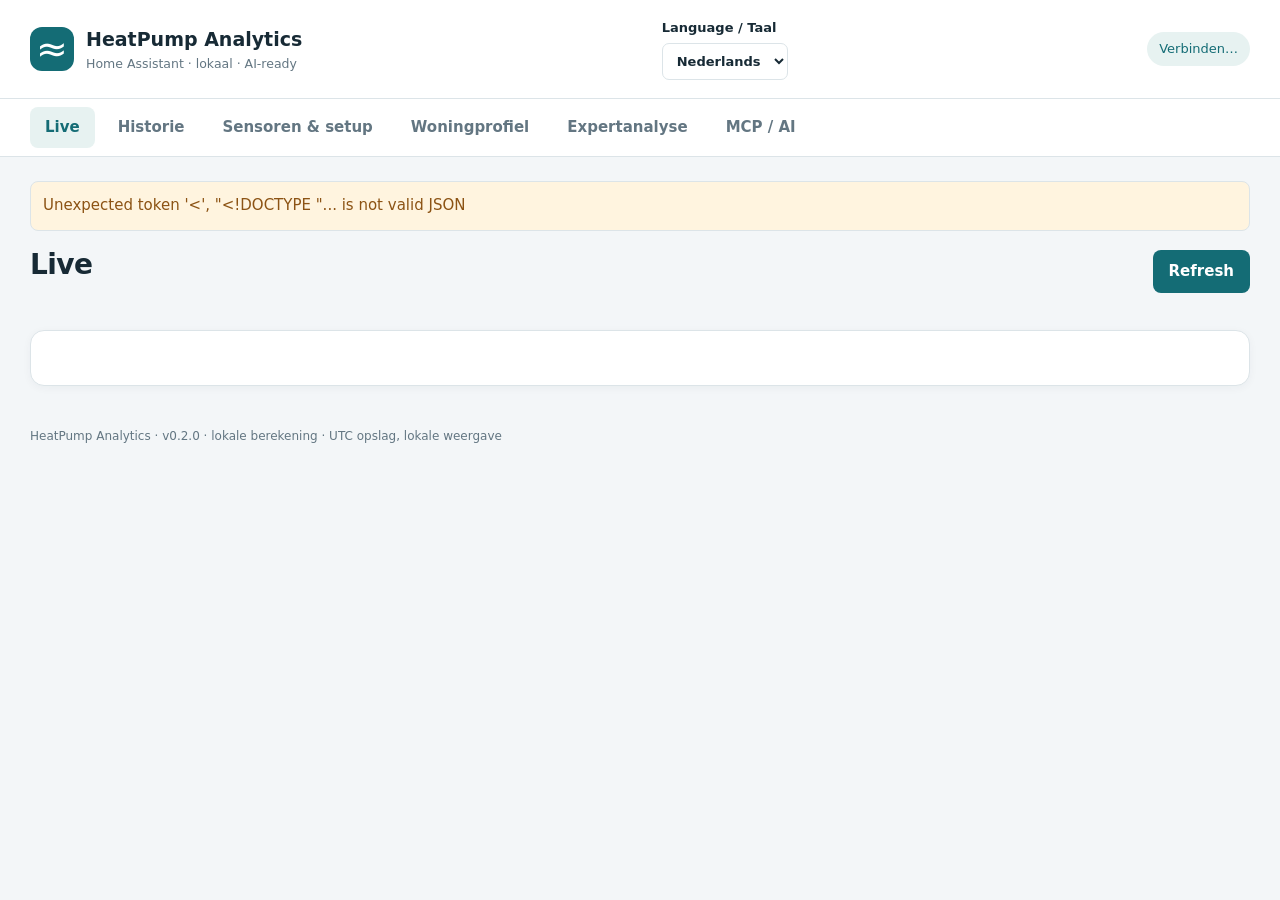
==== static/index.html @ 466297b7 "Add optional bilingual dwelling profile and partial thermal envelope calculator" ====
<!doctype html><html lang="nl"><head><meta charset="utf-8"><meta name="viewport" content="width=device-width,initial-scale=1"><title>HeatPump Analytics</title><link rel="stylesheet" href="/static/style.css"></head><body>
<header><div class="brand"><span class="logo">≈</span><div><strong>HeatPump Analytics</strong><small>Home Assistant · lokaal · AI-ready</small></div></div><label>Language / Taal <select id="language"><option value="nl">Nederlands</option><option value="en">English</option></select></label><span id="health" class="pill">Verbinden…</span></header>
<nav><button data-page="live" class="active">Live</button><button data-page="dashboard">Historie</button><button data-page="setup">Sensoren & setup</button><button data-page="building" id="buildingNav">Woningprofiel</button><button data-page="expert">Expertanalyse</button><button data-page="mcp">MCP / AI</button></nav>
<main><div id="notice" role="status" hidden></div>
<section id="live" class="page"><div class="heading"><div><h1>Live</h1><p id="liveDescription"></p></div><button id="liveRefresh">Refresh</button></div><p id="liveStatus" class="hint"></p><div id="liveKpis" class="cards"></div><div class="panel"><h2 id="liveMeasurementsTitle"></h2><p id="liveHint" class="hint"></p><div class="table-scroll"><table><thead id="liveHead"></thead><tbody id="liveMeasurements"></tbody></table></div></div></section>
<section id="dashboard" class="page" hidden><div class="heading"><div><h1>Warmtepompprestaties</h1><p>Netto warmte, elektriciteit, comfort en ontdooicycli.</p></div><button id="refresh">Vernieuwen</button></div>
<div class="toolbar"><label>Periode <select id="window"><option value="6">6 uur</option><option value="24" selected>24 uur</option><option value="72">3 dagen</option><option value="168">7 dagen</option><option value="custom">Zelf kiezen</option></select></label><label>Van <input type="datetime-local" id="start"></label><label>Tot <input type="datetime-local" id="end"></label><button id="apply">Toepassen</button><button id="csv" class="secondary">Uurdata CSV</button></div>
<p id="historyRange" class="hint"></p><div id="kpis" class="cards"></div><div class="panel"><h2 id="comfortTitle">Thermisch comfort</h2><p id="comfortCoverage" class="hint"></p><div id="comfortValues" class="cards"></div><p id="comfortHint" class="hint"></p></div><div id="warnings" class="warnings"></div><div id="flowCompare" class="panel" hidden><h2>Flowmetervergelijking</h2><p class="hint">Alleen gelijktijdig beschikbare metingen. Referentie − primair; geen automatische kalibratie. Recorderdekking bewijst geen actuele MQTT-meting.</p><div id="flowCompareValues" class="cards"></div><p id="flowDefrost"></p><div class="scroll"><table><thead><tr><th>Primair debiet L/h</th><th>Uren</th><th>Verschil L/h</th><th>Relatief %</th></tr></thead><tbody id="flowBands"></tbody></table></div></div>
<div class="panel"><div class="heading"><h2>Verloop per uur</h2><select id="chartType"><option value="heat">Warmte & stroom (kW)</option><option value="temp">Binnen, buiten, aanvoer en retour (°C)</option><option value="freq">Compressor & defrost</option><option value="weather">Weer: wind, vocht, zon (afzonderlijke schaal)</option><option value="cop">COP</option><option value="flow">Flowmetervergelijking (L/h)</option></select></div><div id="chart" class="chart"></div><div id="legend" class="legend"></div><p class="hint">Uurgemiddelden en energie over gemeten intervallen; lege meetvakken blijven leeg. Lokale tijd met UTC-offset in export.</p></div>
<div class="split"><div class="panel"><h2>Defrostcycli</h2><p class="hint">Een start telt alleen bij een waargenomen overgang van uit naar aan. Grensgevallen worden als onvolledig gemarkeerd.</p><div class="scroll"><table><thead><tr><th>Start</th><th>Duur</th><th>Negatieve warmte</th><th>Volledig</th></tr></thead><tbody id="cycles"></tbody></table></div></div><div class="panel"><h2>Datadekking</h2><p class="hint">Tijd met geldige metingen binnen de gekozen periode.</p><div id="coverage"></div></div></div>
</section>
<section id="setup" class="page" hidden><div class="heading"><div><h1>Configuratiewizard</h1><p>Kies bestaande HA-entiteiten. Geen aanpassingen aan je warmtepomp.</p></div><button id="loadEntities">Entiteiten ophalen</button></div><div class="panel"><h2>1. Basisinstellingen</h2><p id="entityStatus" class="hint">Entiteiten worden rechtstreeks via de Home Assistant API opgehaald.</p><div class="formgrid"><label>Warmtepompmodel<select id="modelProfile"><option value="generic">Generiek</option><option value="amber65">Amber 65</option><option value="amber95">Amber 95</option><option value="amber120">Amber 120</option><option value="quatt_single">Quatt Single</option><option value="quatt_duo">Quatt Duo (manual)</option></select></label><label>Integratie<select id="integrationProfile"><option value="manual">Handmatig</option><option value="openamber">OpenAmber</option><option value="remmob">remmob / itho_amber</option><option value="electropaultje">Electropaultje</option><option value="openquatt">OpenQuatt Single</option></select></label><label>HA-entiteitprefix<input id="entityPrefix" placeholder="openamber"></label></div><div class="toolbar"><button id="preset" class="secondary">Sensorvoorstellen bekijken</button><button id="applyProfile" class="secondary" disabled>Geselecteerde voorstellen toepassen</button></div><p class="hint">Controleer alle voorgestelde entiteiten en eenheden voordat je opslaat.</p><div id="profilePreview"></div><p id="boundaryHint" class="hint"></p><button id="applyBoundary" class="secondary" hidden>BUH binnen thermische meetgrens voorstellen</button><div class="formgrid"><label>Primaire flowmeter<select id="flowProfile"><option value="manual">Handmatig</option><option value="aquaro">Aquaro / HA MQTT</option><option value="esphome">ESPHome / YF-B10</option><option value="electropaultje">Electropaultje</option><option value="openquatt">OpenQuatt</option><option value="generic_mqtt">Generieke MQTT-flowmeter</option><option value="modbus_mbus">Modbus / M-Bus</option></select></label><label>Referentieflowmeter (optioneel)<select id="referenceFlowProfile"><option value="manual">Handmatig</option><option value="aquaro">Aquaro / HA MQTT</option><option value="esphome">ESPHome / YF-B10</option><option value="electropaultje">Electropaultje</option><option value="openquatt">OpenQuatt</option><option value="generic_mqtt">Generieke MQTT-flowmeter</option><option value="modbus_mbus">Modbus / M-Bus</option></select></label></div><div class="toolbar"><button id="flowSuggest" class="secondary">Filter primaire flow</button><button id="referenceFlowSuggest" class="secondary">Filter referentieflow</button></div><p class="hint">Kies onafhankelijke meters op hetzelfde hydraulische circuit. Primaire flow bepaalt warmte en COP; referentie is alleen vergelijking. Gebruik directe flow óf cumulatief volume per meter.</p><div class="table-scroll"><table class="mapping"><thead><tr><th>Meetgrootheid</th><th>Zoek & selecteer entiteit</th><th>Attribuut / actieve status</th><th>Eenheid bron</th></tr></thead><tbody id="basicMapping"></tbody></table></div><p class="hint">* Nodig voor de volledige thermische basisanalyse. Flow óf cumulatieve volumemeter volstaat. Kies bij een klimaatentiteit het attribuut current_temperature of temperature. Een sensor voor COP is niet verplicht.</p></div>
<div class="panel"><h2>2. Meetgrenzen en dataverzameling</h2><div class="formgrid"><label>Ruimteverwarming uitsluitend?<select id="heatOnly"><option value="false">Nee / onbekend — verwarmingsstatus vereist</option><option value="true">Ja, geen tapwater of actieve koeling in deze periode</option></select></label><label>Elektrisch vermogen BUH<select id="buhMode"><option value="unknown">Onbekend (systeem-COP niet berekend)</option><option value="separate">Afzonderlijk gemeten (map BUH)</option><option value="included">Al inbegrepen in WP-vermogensmeter</option><option value="none">Geen BUH-verbruik in deze periode</option></select></label><label>Warmtemeting t.o.v. BUH<select id="buhThermal"><option value="unknown">Onbekend</option><option value="inside">Warmte BUH zit in flow × ΔT</option><option value="outside">Warmte BUH buiten flow × ΔT (apart gemeten elektrisch)</option><option value="none">Geen BUH-warmte in periode</option></select></label><label>Max. compressorfrequentie (Hz)<input id="maxHz" type="number" min="1" max="300"></label><label>Drempel hoge belasting (Hz)<input id="hzThreshold" type="number" min="1" max="300" step="0.1"></label><label>Warmtefactor water (Wh/L·K)<input id="waterFactor" type="number" min="0.5" max="1.5" step="0.001"></label><label>Recorder terughalen (1–9 dagen)<input id="backfill" type="number" min="1" max="9"></label><label>Ophaalinterval (sec)<input id="poll" type="number" min="30" max="3600"></label><label>Max. interval volumeteller (sec)<input id="counterGap" type="number" min="30" max="1800"></label></div><p class="hint">Stel de meetgrens correct in. De berekening gebruikt gesynchroniseerde netto warmte en elektriciteit. Een verkeerde BUH-grens veroorzaakt dubbeltelling. Voor water is 1,163 Wh/(L·K) gebruikelijk; pas dit alleen aan bij een ander medium.</p></div>
<div class="panel"><div class="heading"><h2>3. Expertmetingen (optioneel)</h2><label class="toggle"><input id="expertToggle" type="checkbox"> Toon expertvelden</label></div><div id="expertFields" hidden><p class="hint">Gebruik bij voorkeur je eigen weerstation. Ook KNMI-, weer- of andere regionale sensoren die HA aanbiedt kun je gewoon kiezen. PV-productie is géén directe zoninstraling.</p><div class="table-scroll"><table class="mapping"><thead><tr><th>Meetgrootheid</th><th>Zoek & selecteer entiteit</th><th>Attribuut / actieve status</th><th>Eenheid bron</th></tr></thead><tbody id="expertMapping"></tbody></table></div></div></div>
<div class="panel"><h2>4. Regionale weerdata (optioneel)</h2><label class="toggle"><input id="regional" type="checkbox"> Gebruik Open-Meteo als aanvulling op ontbrekende HA-weersensoren</label><div class="formgrid"><label>Breedtegraad<input id="lat" type="number" step="any" placeholder="51.95"></label><label>Lengtegraad<input id="lon" type="number" step="any" placeholder="4.48"></label></div><p class="hint">Uurlijkse modeldata voor temperatuur, relatieve vochtigheid, dauwpunt, windsnelheid en zoninstraling. Geen lokaal station of officiële KNMI-metingen. Lokale HA-metingen hebben voorrang per meetgrootheid. Alleen bij inschakeling worden deze coördinaten naar Open-Meteo gestuurd. Gebruik desgewenst afgeronde coördinaten.</p></div>
<div class="panel"><h2>5. Notities & opslaan</h2><label>Installatienotities<textarea id="notes" rows="3" placeholder="Afgiftesysteem, BUH-meetgrens, pompconfiguratie, warmtebronnen…"></textarea></label><div id="mappingWarnings" class="warnings"></div><button id="save">Configuratie opslaan & historie ophalen</button><button id="collect" class="secondary">Opnieuw ophalen</button><div id="collection" class="hint"></div></div></section>
<section id="expert" class="page" hidden><div class="heading"><div><h1>Expertanalyse</h1><p>Onderzoek, vergelijk en documenteer instellingen.</p></div></div><div class="panel"><h2>Weer en koudemiddelcircuit</h2><p class="hint">Tijdgewogen gemiddelden over de dashboardperiode. Bron wordt afzonderlijk vermeld voor weergegevens.</p><div id="expertValues" class="cards compact"></div></div><div class="panel"><h2>Defrost & weersomstandigheden</h2><p>Vergelijk de gemeten defrostbelasting per buitentemperatuurklasse, met optioneel luchtvochtigheid, dauwpunt, wind en instraling.</p><button id="weatherBtn">Bereken voor geselecteerde periode</button><div id="weatherOutput" class="scroll"></div></div><div class="panel"><h2>Warmteverliesmodel</h2><p>Verkennende regressie op bijna stationaire uren, met temperatuurverschil en eventueel wind en instraling. Vereist ten minste 24 bruikbare uren en 4 °C spreiding in temperatuurverschil. Geen gecertificeerde warmteverliesberekening.</p><div class="toolbar"><label id="modelPeriodLabel">Analyseperiode <select id="modelPeriod"><option value="168">7 dagen</option><option value="72">3 dagen</option><option value="24">24 uur</option><option value="216">9 dagen</option><option value="336">14 dagen</option><option value="720">30 dagen</option><option value="1440">60 dagen</option><option value="2160">90 dagen</option><option value="dashboard">Dashboardperiode</option></select></label><button id="modelBtn">Bereken model</button></div><div id="modelOutput"></div><div id="sizingPanel" hidden><h3 id="sizingTitle"></h3><div class="formgrid"><label id="designIndoorLabel">Binnen °C<input id="designIndoor" type="number" value="21.5" step="0.5"></label><label id="capacityLabel">Vermogenscurve (°C, kW)<textarea id="capacityCurve" rows="5" placeholder="-10, 7.5&#10;0, 9&#10;10, 10"></textarea></label></div><p id="sizingHint" class="hint"></p><button id="sizingBtn">Bereken</button><div id="sizingOutput"></div></div></div><div class="panel"><h2>Voor / na vergelijken</h2><div class="formgrid"><label>Voor — start<input type="datetime-local" id="beforeStart"></label><label>Voor — einde<input type="datetime-local" id="beforeEnd"></label><label>Na — start<input type="datetime-local" id="afterStart"></label><label>Na — einde<input type="datetime-local" id="afterEnd"></label></div><button id="compare">Vergelijk periodes</button><p class="hint">Ongecorrigeerd. Verschillende weersomstandigheden en warmteopslag kunnen de uitkomst vertekenen.</p><div class="scroll" id="comparison"></div></div><div class="panel"><h2>Interventielogboek</h2><div class="toolbar"><input id="changeTime" type="datetime-local"><input id="changeNote" placeholder="Bijv. stooklijn +2 °C" maxlength="1000"><button id="logChange">Toevoegen</button></div><div id="changes"></div></div></section>
<section id="building" class="page" hidden><div id="buildingRoot"></div></section><section id="mcp" class="page" hidden><h1>MCP / AI</h1><div class="panel"><h2>Veilige uitlezing</h2><p>Deze server heeft uitsluitend analytische MCP-tools. Hij kan via deze tools geen Home Assistant-instellingen wijzigen. Gebruik een unieke MCP_SECRET in .env, een apart HTTPS-subdomein of exact pad, en passende proxy-authenticatie. Publiceer nooit de dashboard- of configuratieroutes.</p><pre class="result">https://jouw-mcp-domein/mcp/JOUW_MCP_SECRET/</pre><p class="hint">Zet de hostname in MCP_ALLOWED_HOSTS. De URL bevat een credential; deel deze niet. Basic-auth voor de lokale UI staat los van MCP. OAuth is niet ingebouwd in deze eerste versie.</p><table><thead><tr><th>Tool</th><th>Gebruik</th></tr></thead><tbody><tr><td>get_performance</td><td>Netto warmte, COP, comfort en dekking</td></tr><tr><td>get_hourly_performance</td><td>Uur-KPI’s tot 7 dagen</td></tr><tr><td>get_defrost_analysis</td><td>Ontdooiingen, tijden en negatieve warmte</td></tr><tr><td>compare_periods</td><td>Voor/na (ongecorrigeerd)</td></tr><tr><td>get_heat_loss_model</td><td>Verkennend warmteverlies</td></tr><tr><td>get_weather_defrost_analysis</td><td>Defrostbelasting per temperatuurklasse</td></tr><tr><td>get_comfort_analysis</td><td>Thermal comfort / Thermisch comfort</td></tr><tr><td>get_flow_comparison</td><td>Gesynchroniseerde flowmetervergelijking</td></tr><tr><td>get_latest_measurements</td><td>Laatste lokaal verzamelde waarden</td></tr><tr><td>get_building_profile</td><td>Optional dwelling profile / Woningprofiel</td></tr><tr><td>get_measurement_setup</td><td>Mapping, meetgrens, gezondheid en logboek</td></tr></tbody></table><h3>Voorbeeldvraag</h3><p>Analyseer mijn warmtepomp over de laatste 48 uur. Controleer de dekking, rapporteer netto COP en defrostverlies, en beoordeel de vermogensreserve zonder ontbrekende meetgegevens te verzinnen.</p></div></section>
<footer>HeatPump Analytics · v0.2.0 · lokale berekening · UTC opslag, lokale weergave</footer></main><script src="/static/i18n.js"></script><script src="/static/building.js"></script><script src="/static/app.js"></script></body></html>
---- static/style.css ----
:root{color-scheme:light dark;--bg:#f3f6f8;--panel:#fff;--text:#172a35;--muted:#637682;--line:#dce4e8;--accent:#146c75;--accent2:#c97028;--soft:#e7f2f1;--warn:#fff4df;--warntext:#8c5314;--shadow:0 2px 8px #152f3c0b}*{box-sizing:border-box}body{margin:0;background:var(--bg);color:var(--text);font:15px/1.55 system-ui,-apple-system,BlinkMacSystemFont,'Segoe UI',sans-serif}header{display:flex;justify-content:space-between;align-items:center;padding:18px 30px;background:var(--panel);border-bottom:1px solid var(--line)}.brand{display:flex;align-items:center;gap:12px}.brand strong{font-size:19px}.brand small{display:block;color:var(--muted)}.logo{background:var(--accent);color:white;border-radius:12px;font-size:38px;width:44px;height:44px;display:grid;place-items:center;line-height:1}.pill{border-radius:999px;background:var(--soft);padding:7px 12px;color:var(--accent);font-size:13px}.pill.error{background:var(--warn);color:var(--warntext)}nav{display:flex;gap:8px;padding:8px 30px;background:var(--panel);border-bottom:1px solid var(--line);overflow:auto}nav button{background:transparent;color:var(--muted);border:0;white-space:nowrap}nav button.active{background:var(--soft);color:var(--accent)}main{max-width:1320px;margin:0 auto;padding:24px 30px}h1{font-size:28px;letter-spacing:-.6px;margin:0}h2{font-size:19px;margin:0 0 12px}h3{font-size:16px}p{margin:6px 0 14px;color:var(--muted)}.heading{display:flex;justify-content:space-between;align-items:center;gap:12px;margin-bottom:12px;flex-wrap:wrap}.toolbar{display:flex;align-items:end;gap:10px;flex-wrap:wrap;margin:15px 0}.panel{background:var(--panel);border:1px solid var(--line);border-radius:14px;padding:20px;margin:16px 0;box-shadow:var(--shadow)}.cards{display:grid;grid-template-columns:repeat(4,minmax(0,1fr));gap:12px;margin:12px 0}.metric{background:var(--panel);border:1px solid var(--line);border-radius:12px;padding:15px;min-width:0;box-shadow:var(--shadow)}.metric .label{font-size:13px;color:var(--muted)}.metric .value{font-size:26px;font-weight:650;letter-spacing:-.6px;white-space:nowrap}.metric .sub{color:var(--muted);font-size:12px}.compact .metric .value{font-size:19px}.split{display:grid;grid-template-columns:1.2fr 1fr;gap:16px}.split .panel{min-width:0}.formgrid{display:grid;grid-template-columns:repeat(3,minmax(0,1fr));gap:14px;margin:12px 0}.hint{font-size:13px;color:var(--muted)}label{display:flex;flex-direction:column;gap:5px;font-size:13px;font-weight:550}input,select,textarea{font:inherit;padding:9px 10px;border:1px solid var(--line);border-radius:7px;background:var(--panel);color:var(--text);max-width:100%;min-width:0}textarea{width:100%;resize:vertical}button{font:inherit;font-weight:600;padding:9px 15px;background:var(--accent);color:white;border:1px solid transparent;border-radius:8px;cursor:pointer}button.secondary{background:var(--panel);color:var(--accent);border-color:var(--line)}button:hover{filter:brightness(.95)}button:disabled{opacity:.55;cursor:wait}.toggle{display:flex;flex-direction:row;align-items:center;gap:8px}.toggle input{width:18px;height:18px}.mapping{width:100%;table-layout:fixed}.mapping th:first-child{width:25%}.mapping th:nth-child(2){width:40%}.mapping th:nth-child(3){width:22%}.mapping th:nth-child(4){width:13%}.mapping select,.mapping input{width:100%;display:block;margin:3px 0}.mapping input.search{font-size:12px;padding:5px 8px}.mapping .live{font-size:12px;color:var(--muted);overflow-wrap:anywhere}.mapping .label{font-weight:600}.table-scroll,.scroll{overflow:auto}.table-scroll table{min-width:720px}table{border-collapse:collapse;width:100%;font-size:13px}th,td{padding:9px 8px;border-bottom:1px solid var(--line);text-align:left;vertical-align:top}th{color:var(--muted);font-weight:600}td:nth-child(n+2){font-variant-numeric:tabular-nums}.warnings{color:var(--warntext);font-size:13px}.warnings:not(:empty){background:var(--warn);padding:12px 14px;border-radius:8px;margin:10px 0}.warnings div+div{margin-top:4px}.barrow{display:grid;grid-template-columns:140px 1fr 50px;gap:8px;align-items:center;font-size:12px;margin:7px 0}.bar{background:var(--line);border-radius:8px;height:9px;overflow:hidden}.bar>span{display:block;background:var(--accent);height:100%}.chart{min-height:250px;overflow:auto}.chart svg{width:100%;height:auto;min-width:480px;display:block}.legend{display:flex;flex-wrap:wrap;gap:12px;font-size:12px;color:var(--muted)}.legend i{display:inline-block;width:10px;height:10px;border-radius:2px;margin-right:4px}.result{background:var(--bg);padding:14px;border-radius:8px;white-space:pre-wrap;overflow-wrap:anywhere;font-size:13px}.result:empty{display:none}#notice{position:sticky;top:0;z-index:5;background:var(--soft);border:1px solid var(--line);border-radius:8px;padding:12px;margin-bottom:12px}#notice.error{background:var(--warn);color:var(--warntext)}footer{font-size:12px;color:var(--muted);padding:25px 0} [hidden]{display:none!important}@media(prefers-color-scheme:dark){:root{--bg:#101b22;--panel:#17262e;--text:#e4edf0;--muted:#9ab0ba;--line:#34464f;--accent:#287c80;--soft:#1d3539;--warn:#382b1b;--warntext:#f2c17f;--shadow:none}.pill{color:#9bd4d3}nav button.active{color:#9bd4d3}}@media(max-width:900px){.cards{grid-template-columns:repeat(2,1fr)}.split{grid-template-columns:1fr}.formgrid{grid-template-columns:repeat(2,1fr)}}@media(max-width:560px){main{padding:16px}header,nav{padding-left:16px;padding-right:16px}.formgrid{grid-template-columns:1fr}.metric .value{font-size:22px}.panel{padding:15px}.brand strong{font-size:16px}}

.metric .period { margin-top:.65rem; padding-top:.5rem; border-top:1px solid currentColor; font-size:.72rem; line-height:1.45; overflow-wrap:anywhere; opacity:.85; }
.metric .period strong { font-size:.8rem; }
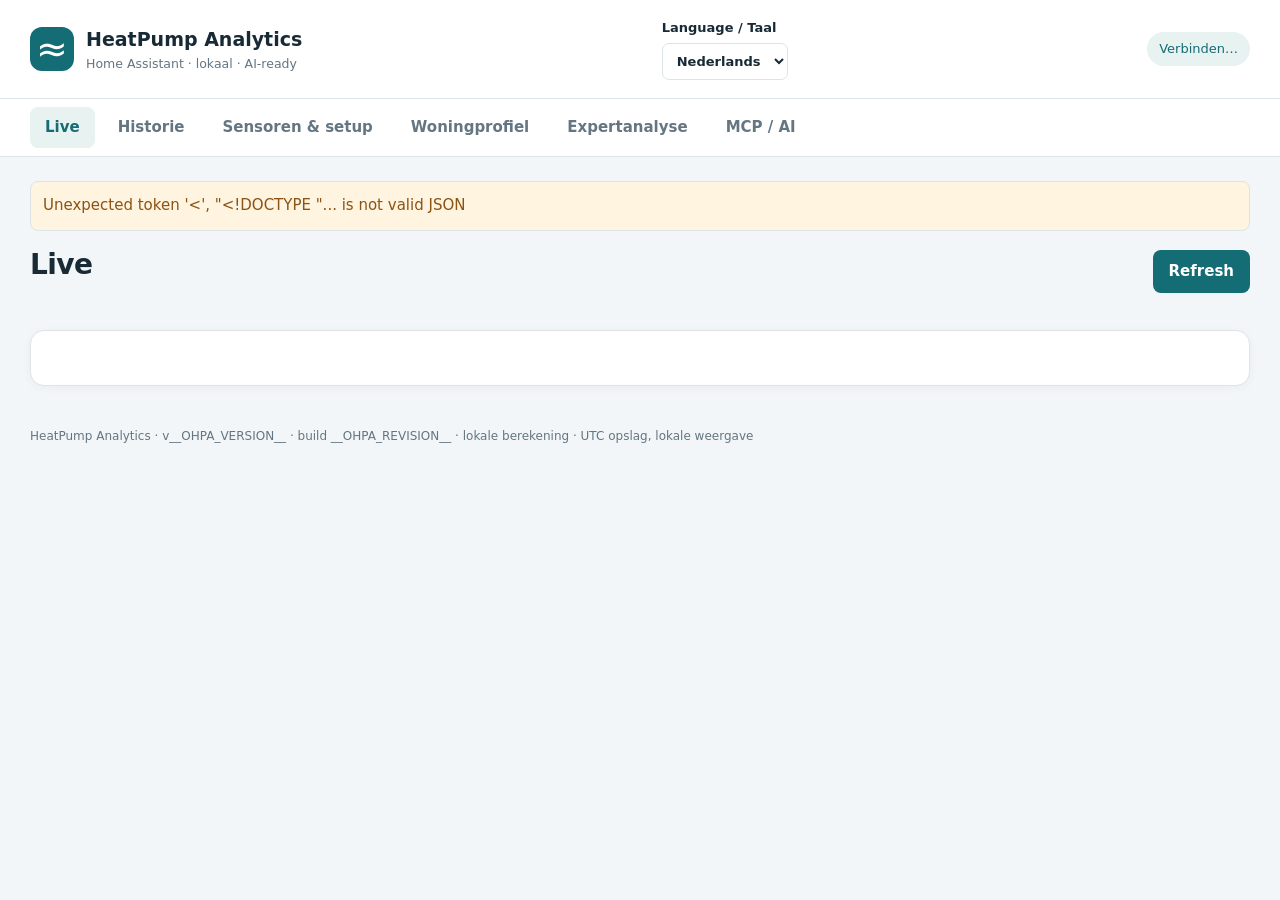
==== commit b81f2d3d: "Release v0.3.0 and embed exact build revision in footer and health endpoint" ====
--- a/static/index.html
+++ b/static/index.html
@@ -16,4 +16,4 @@
 <div class="panel"><h2>5. Notities & opslaan</h2><label>Installatienotities<textarea id="notes" rows="3" placeholder="Afgiftesysteem, BUH-meetgrens, pompconfiguratie, warmtebronnen…"></textarea></label><div id="mappingWarnings" class="warnings"></div><button id="save">Configuratie opslaan & historie ophalen</button><button id="collect" class="secondary">Opnieuw ophalen</button><div id="collection" class="hint"></div></div></section>
 <section id="expert" class="page" hidden><div class="heading"><div><h1>Expertanalyse</h1><p>Onderzoek, vergelijk en documenteer instellingen.</p></div></div><div class="panel"><h2>Weer en koudemiddelcircuit</h2><p class="hint">Tijdgewogen gemiddelden over de dashboardperiode. Bron wordt afzonderlijk vermeld voor weergegevens.</p><div id="expertValues" class="cards compact"></div></div><div class="panel"><h2>Defrost & weersomstandigheden</h2><p>Vergelijk de gemeten defrostbelasting per buitentemperatuurklasse, met optioneel luchtvochtigheid, dauwpunt, wind en instraling.</p><button id="weatherBtn">Bereken voor geselecteerde periode</button><div id="weatherOutput" class="scroll"></div></div><div class="panel"><h2>Warmteverliesmodel</h2><p>Verkennende regressie op bijna stationaire uren, met temperatuurverschil en eventueel wind en instraling. Vereist ten minste 24 bruikbare uren en 4 °C spreiding in temperatuurverschil. Geen gecertificeerde warmteverliesberekening.</p><div class="toolbar"><label id="modelPeriodLabel">Analyseperiode <select id="modelPeriod"><option value="168">7 dagen</option><option value="72">3 dagen</option><option value="24">24 uur</option><option value="216">9 dagen</option><option value="336">14 dagen</option><option value="720">30 dagen</option><option value="1440">60 dagen</option><option value="2160">90 dagen</option><option value="dashboard">Dashboardperiode</option></select></label><button id="modelBtn">Bereken model</button></div><div id="modelOutput"></div><div id="sizingPanel" hidden><h3 id="sizingTitle"></h3><div class="formgrid"><label id="designIndoorLabel">Binnen °C<input id="designIndoor" type="number" value="21.5" step="0.5"></label><label id="capacityLabel">Vermogenscurve (°C, kW)<textarea id="capacityCurve" rows="5" placeholder="-10, 7.5&#10;0, 9&#10;10, 10"></textarea></label></div><p id="sizingHint" class="hint"></p><button id="sizingBtn">Bereken</button><div id="sizingOutput"></div></div></div><div class="panel"><h2>Voor / na vergelijken</h2><div class="formgrid"><label>Voor — start<input type="datetime-local" id="beforeStart"></label><label>Voor — einde<input type="datetime-local" id="beforeEnd"></label><label>Na — start<input type="datetime-local" id="afterStart"></label><label>Na — einde<input type="datetime-local" id="afterEnd"></label></div><button id="compare">Vergelijk periodes</button><p class="hint">Ongecorrigeerd. Verschillende weersomstandigheden en warmteopslag kunnen de uitkomst vertekenen.</p><div class="scroll" id="comparison"></div></div><div class="panel"><h2>Interventielogboek</h2><div class="toolbar"><input id="changeTime" type="datetime-local"><input id="changeNote" placeholder="Bijv. stooklijn +2 °C" maxlength="1000"><button id="logChange">Toevoegen</button></div><div id="changes"></div></div></section>
 <section id="building" class="page" hidden><div id="buildingRoot"></div></section><section id="mcp" class="page" hidden><h1>MCP / AI</h1><div class="panel"><h2>Veilige uitlezing</h2><p>Deze server heeft uitsluitend analytische MCP-tools. Hij kan via deze tools geen Home Assistant-instellingen wijzigen. Gebruik een unieke MCP_SECRET in .env, een apart HTTPS-subdomein of exact pad, en passende proxy-authenticatie. Publiceer nooit de dashboard- of configuratieroutes.</p><pre class="result">https://jouw-mcp-domein/mcp/JOUW_MCP_SECRET/</pre><p class="hint">Zet de hostname in MCP_ALLOWED_HOSTS. De URL bevat een credential; deel deze niet. Basic-auth voor de lokale UI staat los van MCP. OAuth is niet ingebouwd in deze eerste versie.</p><table><thead><tr><th>Tool</th><th>Gebruik</th></tr></thead><tbody><tr><td>get_performance</td><td>Netto warmte, COP, comfort en dekking</td></tr><tr><td>get_hourly_performance</td><td>Uur-KPI’s tot 7 dagen</td></tr><tr><td>get_defrost_analysis</td><td>Ontdooiingen, tijden en negatieve warmte</td></tr><tr><td>compare_periods</td><td>Voor/na (ongecorrigeerd)</td></tr><tr><td>get_heat_loss_model</td><td>Verkennend warmteverlies</td></tr><tr><td>get_weather_defrost_analysis</td><td>Defrostbelasting per temperatuurklasse</td></tr><tr><td>get_comfort_analysis</td><td>Thermal comfort / Thermisch comfort</td></tr><tr><td>get_flow_comparison</td><td>Gesynchroniseerde flowmetervergelijking</td></tr><tr><td>get_latest_measurements</td><td>Laatste lokaal verzamelde waarden</td></tr><tr><td>get_building_profile</td><td>Optional dwelling profile / Woningprofiel</td></tr><tr><td>get_measurement_setup</td><td>Mapping, meetgrens, gezondheid en logboek</td></tr></tbody></table><h3>Voorbeeldvraag</h3><p>Analyseer mijn warmtepomp over de laatste 48 uur. Controleer de dekking, rapporteer netto COP en defrostverlies, en beoordeel de vermogensreserve zonder ontbrekende meetgegevens te verzinnen.</p></div></section>
-<footer>HeatPump Analytics · v0.2.0 · lokale berekening · UTC opslag, lokale weergave</footer></main><script src="/static/i18n.js"></script><script src="/static/building.js"></script><script src="/static/app.js"></script></body></html>
+<footer>HeatPump Analytics · v__OHPA_VERSION__ · build __OHPA_REVISION__ · lokale berekening · UTC opslag, lokale weergave</footer></main><script src="/static/i18n.js"></script><script src="/static/building.js"></script><script src="/static/app.js"></script></body></html>
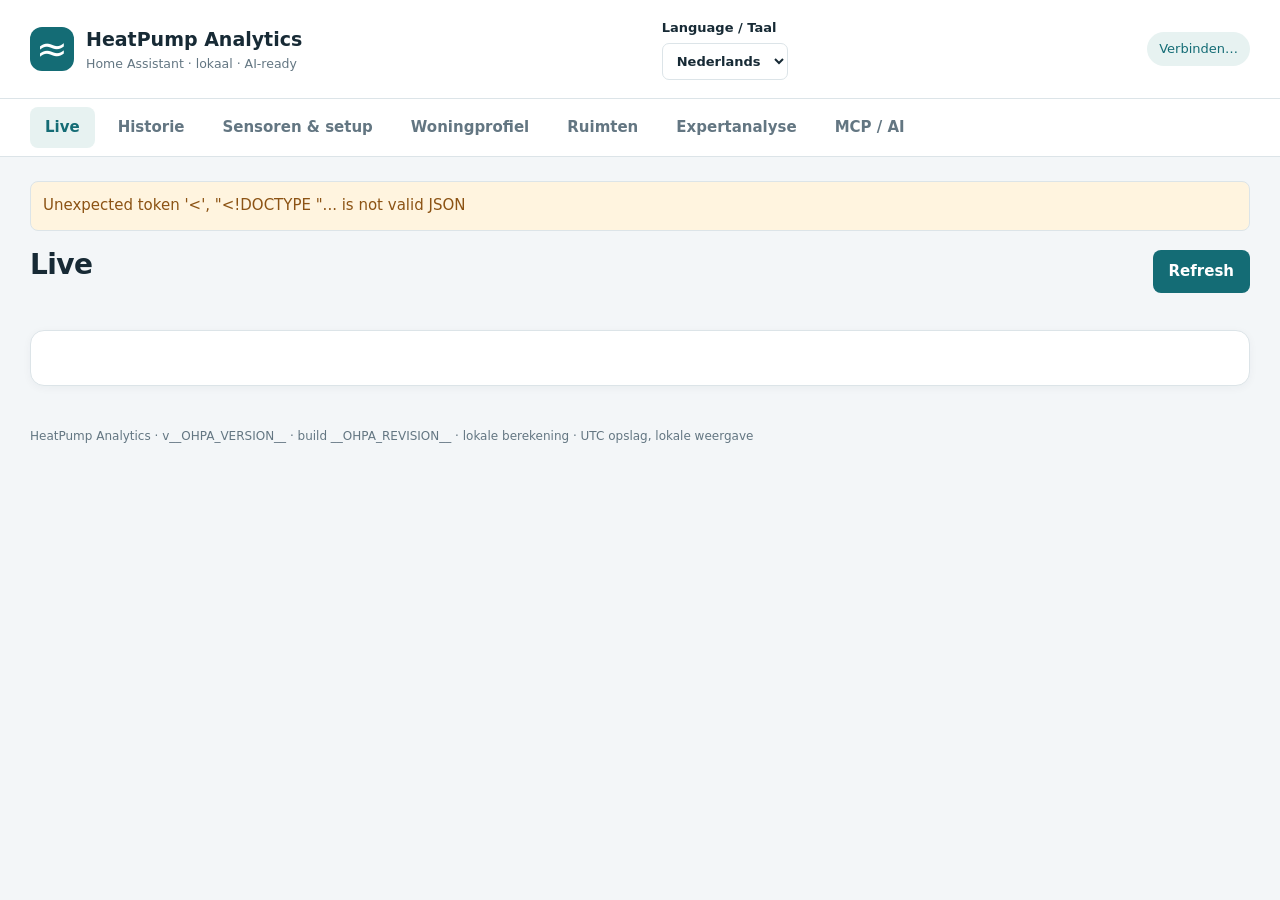
==== commit 66ec39be: "v0.4.0: optional manual and HA device-based room configuration with local analytics" ====
--- a/static/index.html
+++ b/static/index.html
@@ -1,6 +1,6 @@
 <!doctype html><html lang="nl"><head><meta charset="utf-8"><meta name="viewport" content="width=device-width,initial-scale=1"><title>HeatPump Analytics</title><link rel="stylesheet" href="/static/style.css"></head><body>
 <header><div class="brand"><span class="logo">≈</span><div><strong>HeatPump Analytics</strong><small>Home Assistant · lokaal · AI-ready</small></div></div><label>Language / Taal <select id="language"><option value="nl">Nederlands</option><option value="en">English</option></select></label><span id="health" class="pill">Verbinden…</span></header>
-<nav><button data-page="live" class="active">Live</button><button data-page="dashboard">Historie</button><button data-page="setup">Sensoren & setup</button><button data-page="building" id="buildingNav">Woningprofiel</button><button data-page="expert">Expertanalyse</button><button data-page="mcp">MCP / AI</button></nav>
+<nav><button data-page="live" class="active">Live</button><button data-page="dashboard">Historie</button><button data-page="setup">Sensoren & setup</button><button data-page="building" id="buildingNav">Woningprofiel</button><button data-page="rooms" id="roomsNav">Ruimten</button><button data-page="expert">Expertanalyse</button><button data-page="mcp">MCP / AI</button></nav>
 <main><div id="notice" role="status" hidden></div>
 <section id="live" class="page"><div class="heading"><div><h1>Live</h1><p id="liveDescription"></p></div><button id="liveRefresh">Refresh</button></div><p id="liveStatus" class="hint"></p><div id="liveKpis" class="cards"></div><div class="panel"><h2 id="liveMeasurementsTitle"></h2><p id="liveHint" class="hint"></p><div class="table-scroll"><table><thead id="liveHead"></thead><tbody id="liveMeasurements"></tbody></table></div></div></section>
 <section id="dashboard" class="page" hidden><div class="heading"><div><h1>Warmtepompprestaties</h1><p>Netto warmte, elektriciteit, comfort en ontdooicycli.</p></div><button id="refresh">Vernieuwen</button></div>
@@ -15,5 +15,5 @@
 <div class="panel"><h2>4. Regionale weerdata (optioneel)</h2><label class="toggle"><input id="regional" type="checkbox"> Gebruik Open-Meteo als aanvulling op ontbrekende HA-weersensoren</label><div class="formgrid"><label>Breedtegraad<input id="lat" type="number" step="any" placeholder="51.95"></label><label>Lengtegraad<input id="lon" type="number" step="any" placeholder="4.48"></label></div><p class="hint">Uurlijkse modeldata voor temperatuur, relatieve vochtigheid, dauwpunt, windsnelheid en zoninstraling. Geen lokaal station of officiële KNMI-metingen. Lokale HA-metingen hebben voorrang per meetgrootheid. Alleen bij inschakeling worden deze coördinaten naar Open-Meteo gestuurd. Gebruik desgewenst afgeronde coördinaten.</p></div>
 <div class="panel"><h2>5. Notities & opslaan</h2><label>Installatienotities<textarea id="notes" rows="3" placeholder="Afgiftesysteem, BUH-meetgrens, pompconfiguratie, warmtebronnen…"></textarea></label><div id="mappingWarnings" class="warnings"></div><button id="save">Configuratie opslaan & historie ophalen</button><button id="collect" class="secondary">Opnieuw ophalen</button><div id="collection" class="hint"></div></div></section>
 <section id="expert" class="page" hidden><div class="heading"><div><h1>Expertanalyse</h1><p>Onderzoek, vergelijk en documenteer instellingen.</p></div></div><div class="panel"><h2>Weer en koudemiddelcircuit</h2><p class="hint">Tijdgewogen gemiddelden over de dashboardperiode. Bron wordt afzonderlijk vermeld voor weergegevens.</p><div id="expertValues" class="cards compact"></div></div><div class="panel"><h2>Defrost & weersomstandigheden</h2><p>Vergelijk de gemeten defrostbelasting per buitentemperatuurklasse, met optioneel luchtvochtigheid, dauwpunt, wind en instraling.</p><button id="weatherBtn">Bereken voor geselecteerde periode</button><div id="weatherOutput" class="scroll"></div></div><div class="panel"><h2>Warmteverliesmodel</h2><p>Verkennende regressie op bijna stationaire uren, met temperatuurverschil en eventueel wind en instraling. Vereist ten minste 24 bruikbare uren en 4 °C spreiding in temperatuurverschil. Geen gecertificeerde warmteverliesberekening.</p><div class="toolbar"><label id="modelPeriodLabel">Analyseperiode <select id="modelPeriod"><option value="168">7 dagen</option><option value="72">3 dagen</option><option value="24">24 uur</option><option value="216">9 dagen</option><option value="336">14 dagen</option><option value="720">30 dagen</option><option value="1440">60 dagen</option><option value="2160">90 dagen</option><option value="dashboard">Dashboardperiode</option></select></label><button id="modelBtn">Bereken model</button></div><div id="modelOutput"></div><div id="sizingPanel" hidden><h3 id="sizingTitle"></h3><div class="formgrid"><label id="designIndoorLabel">Binnen °C<input id="designIndoor" type="number" value="21.5" step="0.5"></label><label id="capacityLabel">Vermogenscurve (°C, kW)<textarea id="capacityCurve" rows="5" placeholder="-10, 7.5&#10;0, 9&#10;10, 10"></textarea></label></div><p id="sizingHint" class="hint"></p><button id="sizingBtn">Bereken</button><div id="sizingOutput"></div></div></div><div class="panel"><h2>Voor / na vergelijken</h2><div class="formgrid"><label>Voor — start<input type="datetime-local" id="beforeStart"></label><label>Voor — einde<input type="datetime-local" id="beforeEnd"></label><label>Na — start<input type="datetime-local" id="afterStart"></label><label>Na — einde<input type="datetime-local" id="afterEnd"></label></div><button id="compare">Vergelijk periodes</button><p class="hint">Ongecorrigeerd. Verschillende weersomstandigheden en warmteopslag kunnen de uitkomst vertekenen.</p><div class="scroll" id="comparison"></div></div><div class="panel"><h2>Interventielogboek</h2><div class="toolbar"><input id="changeTime" type="datetime-local"><input id="changeNote" placeholder="Bijv. stooklijn +2 °C" maxlength="1000"><button id="logChange">Toevoegen</button></div><div id="changes"></div></div></section>
-<section id="building" class="page" hidden><div id="buildingRoot"></div></section><section id="mcp" class="page" hidden><h1>MCP / AI</h1><div class="panel"><h2>Veilige uitlezing</h2><p>Deze server heeft uitsluitend analytische MCP-tools. Hij kan via deze tools geen Home Assistant-instellingen wijzigen. Gebruik een unieke MCP_SECRET in .env, een apart HTTPS-subdomein of exact pad, en passende proxy-authenticatie. Publiceer nooit de dashboard- of configuratieroutes.</p><pre class="result">https://jouw-mcp-domein/mcp/JOUW_MCP_SECRET/</pre><p class="hint">Zet de hostname in MCP_ALLOWED_HOSTS. De URL bevat een credential; deel deze niet. Basic-auth voor de lokale UI staat los van MCP. OAuth is niet ingebouwd in deze eerste versie.</p><table><thead><tr><th>Tool</th><th>Gebruik</th></tr></thead><tbody><tr><td>get_performance</td><td>Netto warmte, COP, comfort en dekking</td></tr><tr><td>get_hourly_performance</td><td>Uur-KPI’s tot 7 dagen</td></tr><tr><td>get_defrost_analysis</td><td>Ontdooiingen, tijden en negatieve warmte</td></tr><tr><td>compare_periods</td><td>Voor/na (ongecorrigeerd)</td></tr><tr><td>get_heat_loss_model</td><td>Verkennend warmteverlies</td></tr><tr><td>get_weather_defrost_analysis</td><td>Defrostbelasting per temperatuurklasse</td></tr><tr><td>get_comfort_analysis</td><td>Thermal comfort / Thermisch comfort</td></tr><tr><td>get_flow_comparison</td><td>Gesynchroniseerde flowmetervergelijking</td></tr><tr><td>get_latest_measurements</td><td>Laatste lokaal verzamelde waarden</td></tr><tr><td>get_building_profile</td><td>Optional dwelling profile / Woningprofiel</td></tr><tr><td>get_measurement_setup</td><td>Mapping, meetgrens, gezondheid en logboek</td></tr></tbody></table><h3>Voorbeeldvraag</h3><p>Analyseer mijn warmtepomp over de laatste 48 uur. Controleer de dekking, rapporteer netto COP en defrostverlies, en beoordeel de vermogensreserve zonder ontbrekende meetgegevens te verzinnen.</p></div></section>
-<footer>HeatPump Analytics · v__OHPA_VERSION__ · build __OHPA_REVISION__ · lokale berekening · UTC opslag, lokale weergave</footer></main><script src="/static/i18n.js"></script><script src="/static/building.js"></script><script src="/static/app.js"></script></body></html>
+<section id="rooms" class="page" hidden><div id="roomsRoot"></div></section><section id="building" class="page" hidden><div id="buildingRoot"></div></section><section id="mcp" class="page" hidden><h1>MCP / AI</h1><div class="panel"><h2>Veilige uitlezing</h2><p>Deze server heeft uitsluitend analytische MCP-tools. Hij kan via deze tools geen Home Assistant-instellingen wijzigen. Gebruik een unieke MCP_SECRET in .env, een apart HTTPS-subdomein of exact pad, en passende proxy-authenticatie. Publiceer nooit de dashboard- of configuratieroutes.</p><pre class="result">https://jouw-mcp-domein/mcp/JOUW_MCP_SECRET/</pre><p class="hint">Zet de hostname in MCP_ALLOWED_HOSTS. De URL bevat een credential; deel deze niet. Basic-auth voor de lokale UI staat los van MCP. OAuth is niet ingebouwd in deze eerste versie.</p><table><thead><tr><th>Tool</th><th>Gebruik</th></tr></thead><tbody><tr><td>get_performance</td><td>Netto warmte, COP, comfort en dekking</td></tr><tr><td>get_hourly_performance</td><td>Uur-KPI’s tot 7 dagen</td></tr><tr><td>get_defrost_analysis</td><td>Ontdooiingen, tijden en negatieve warmte</td></tr><tr><td>compare_periods</td><td>Voor/na (ongecorrigeerd)</td></tr><tr><td>get_heat_loss_model</td><td>Verkennend warmteverlies</td></tr><tr><td>get_weather_defrost_analysis</td><td>Defrostbelasting per temperatuurklasse</td></tr><tr><td>get_comfort_analysis</td><td>Thermal comfort / Thermisch comfort</td></tr><tr><td>get_flow_comparison</td><td>Gesynchroniseerde flowmetervergelijking</td></tr><tr><td>get_latest_measurements</td><td>Laatste lokaal verzamelde waarden</td></tr><tr><td>get_building_profile</td><td>Optional dwelling profile / Woningprofiel</td></tr><tr><td>get_measurement_setup</td><td>Mapping, meetgrens, gezondheid en logboek</td></tr></tbody></table><h3>Voorbeeldvraag</h3><p>Analyseer mijn warmtepomp over de laatste 48 uur. Controleer de dekking, rapporteer netto COP en defrostverlies, en beoordeel de vermogensreserve zonder ontbrekende meetgegevens te verzinnen.</p></div></section>
+<footer>HeatPump Analytics · v__OHPA_VERSION__ · build __OHPA_REVISION__ · lokale berekening · UTC opslag, lokale weergave</footer></main><script src="/static/i18n.js"></script><script src="/static/building.js"></script><script src="/static/rooms.js"></script><script src="/static/app.js"></script></body></html>
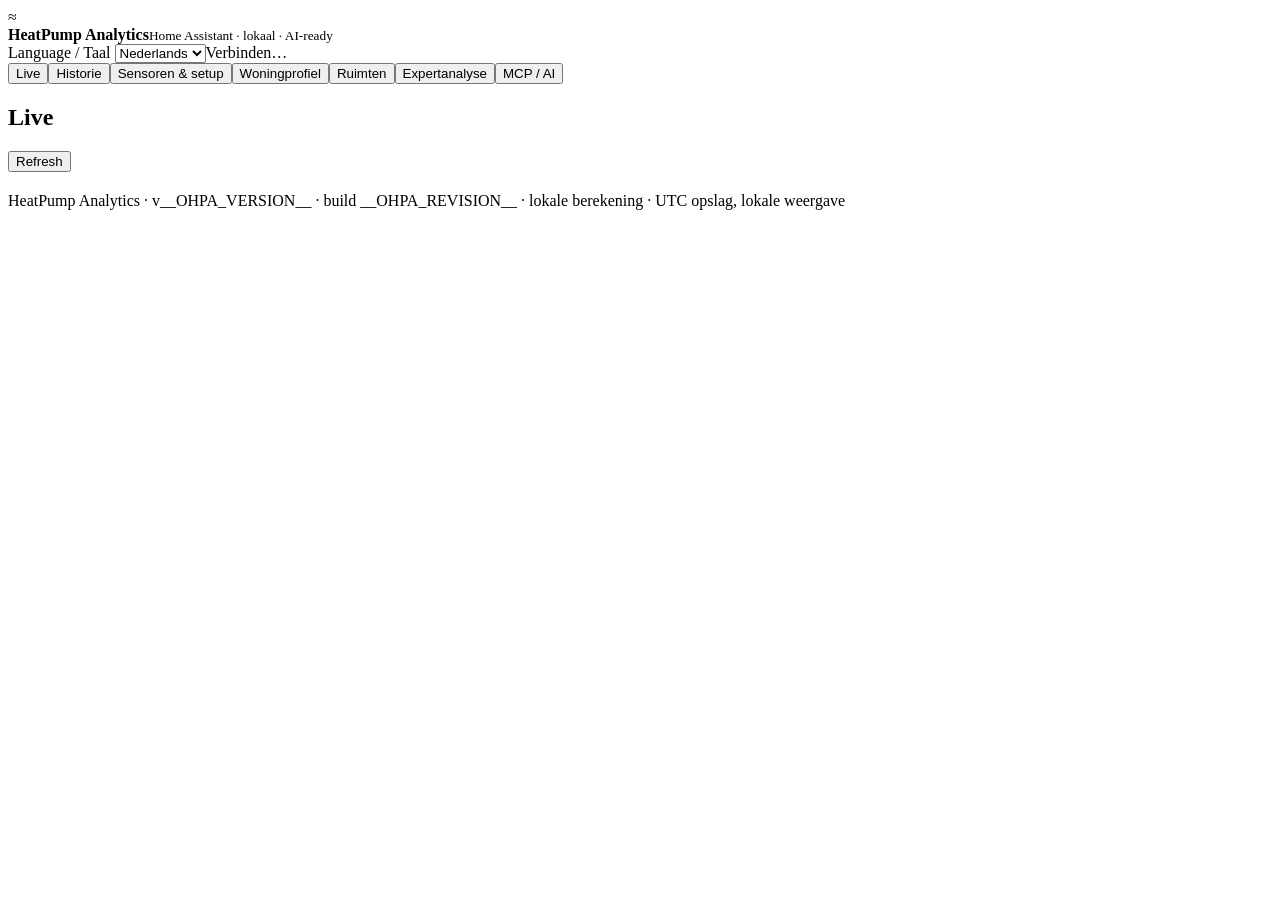
==== commit 0d1dcba1: "v0.4.4: shared HA app distribution, multiarch images and optional Docker MCP" ====
--- a/static/index.html
+++ b/static/index.html
@@ -1,6 +1,6 @@
-<!doctype html><html lang="nl"><head><meta charset="utf-8"><meta name="viewport" content="width=device-width,initial-scale=1"><title>HeatPump Analytics</title><link rel="stylesheet" href="/static/style.css"></head><body>
+<!doctype html><html lang="nl"><head><base href="__OHPA_BASE__"><meta charset="utf-8"><meta name="viewport" content="width=device-width,initial-scale=1"><title>HeatPump Analytics</title><link rel="stylesheet" href="static/style.css"></head><body>
 <header><div class="brand"><span class="logo">≈</span><div><strong>HeatPump Analytics</strong><small>Home Assistant · lokaal · AI-ready</small></div></div><label>Language / Taal <select id="language"><option value="nl">Nederlands</option><option value="en">English</option></select></label><span id="health" class="pill">Verbinden…</span></header>
-<nav><button data-page="live" class="active">Live</button><button data-page="dashboard">Historie</button><button data-page="setup">Sensoren & setup</button><button data-page="building" id="buildingNav">Woningprofiel</button><button data-page="rooms" id="roomsNav">Ruimten</button><button data-page="expert">Expertanalyse</button><button data-page="mcp">MCP / AI</button></nav>
+<nav><button data-page="live" class="active">Live</button><button data-page="dashboard">Historie</button><button data-page="setup">Sensoren & setup</button><button data-page="building" id="buildingNav">Woningprofiel</button><button data-page="rooms" id="roomsNav">Ruimten</button><button data-page="expert">Expertanalyse</button><button data-page="mcp" __OHPA_MCP_HIDDEN__>MCP / AI</button></nav>
 <main><div id="notice" role="status" hidden></div>
 <section id="live" class="page"><div class="heading"><div><h1>Live</h1><p id="liveDescription"></p></div><button id="liveRefresh">Refresh</button></div><p id="liveStatus" class="hint"></p><div id="liveKpis" class="cards"></div><div class="panel"><h2 id="liveMeasurementsTitle"></h2><p id="liveHint" class="hint"></p><div class="table-scroll"><table><thead id="liveHead"></thead><tbody id="liveMeasurements"></tbody></table></div></div></section>
 <section id="dashboard" class="page" hidden><div class="heading"><div><h1>Warmtepompprestaties</h1><p>Netto warmte, elektriciteit, comfort en ontdooicycli.</p></div><button id="refresh">Vernieuwen</button></div>
@@ -16,4 +16,4 @@
 <div class="panel"><h2>5. Notities & opslaan</h2><label>Installatienotities<textarea id="notes" rows="3" placeholder="Afgiftesysteem, BUH-meetgrens, pompconfiguratie, warmtebronnen…"></textarea></label><div id="mappingWarnings" class="warnings"></div><button id="save">Configuratie opslaan & historie ophalen</button><button id="collect" class="secondary">Opnieuw ophalen</button><div id="collection" class="hint"></div></div></section>
 <section id="expert" class="page" hidden><div class="heading"><div><h1>Expertanalyse</h1><p>Onderzoek, vergelijk en documenteer instellingen.</p></div></div><div class="panel"><h2>Weer en koudemiddelcircuit</h2><p class="hint">Tijdgewogen gemiddelden over de dashboardperiode. Bron wordt afzonderlijk vermeld voor weergegevens.</p><div id="expertValues" class="cards compact"></div></div><div class="panel"><h2>Defrost & weersomstandigheden</h2><p>Vergelijk de gemeten defrostbelasting per buitentemperatuurklasse, met optioneel luchtvochtigheid, dauwpunt, wind en instraling.</p><button id="weatherBtn">Bereken voor geselecteerde periode</button><div id="weatherOutput" class="scroll"></div></div><div class="panel"><h2>Warmteverliesmodel</h2><p>Verkennende regressie op bijna stationaire uren, met temperatuurverschil en eventueel wind en instraling. Vereist ten minste 24 bruikbare uren en 4 °C spreiding in temperatuurverschil. Geen gecertificeerde warmteverliesberekening.</p><div class="toolbar"><label id="modelPeriodLabel">Analyseperiode <select id="modelPeriod"><option value="168">7 dagen</option><option value="72">3 dagen</option><option value="24">24 uur</option><option value="216">9 dagen</option><option value="336">14 dagen</option><option value="720">30 dagen</option><option value="1440">60 dagen</option><option value="2160">90 dagen</option><option value="dashboard">Dashboardperiode</option></select></label><button id="modelBtn">Bereken model</button></div><div id="modelOutput"></div><div id="sizingPanel" hidden><h3 id="sizingTitle"></h3><div class="formgrid"><label id="designIndoorLabel">Binnen °C<input id="designIndoor" type="number" value="21.5" step="0.5"></label><label id="capacityLabel">Vermogenscurve (°C, kW)<textarea id="capacityCurve" rows="5" placeholder="-10, 7.5&#10;0, 9&#10;10, 10"></textarea></label></div><p id="sizingHint" class="hint"></p><button id="sizingBtn">Bereken</button><div id="sizingOutput"></div></div></div><div class="panel"><h2>Voor / na vergelijken</h2><div class="formgrid"><label>Voor — start<input type="datetime-local" id="beforeStart"></label><label>Voor — einde<input type="datetime-local" id="beforeEnd"></label><label>Na — start<input type="datetime-local" id="afterStart"></label><label>Na — einde<input type="datetime-local" id="afterEnd"></label></div><button id="compare">Vergelijk periodes</button><p class="hint">Ongecorrigeerd. Verschillende weersomstandigheden en warmteopslag kunnen de uitkomst vertekenen.</p><div class="scroll" id="comparison"></div></div><div class="panel"><h2>Interventielogboek</h2><div class="toolbar"><input id="changeTime" type="datetime-local"><input id="changeNote" placeholder="Bijv. stooklijn +2 °C" maxlength="1000"><button id="logChange">Toevoegen</button></div><div id="changes"></div></div></section>
 <section id="rooms" class="page" hidden><div id="roomsRoot"></div></section><section id="building" class="page" hidden><div id="buildingRoot"></div></section><section id="mcp" class="page" hidden><h1>MCP / AI</h1><div class="panel"><h2>Veilige uitlezing</h2><p>Deze server heeft uitsluitend analytische MCP-tools. Hij kan via deze tools geen Home Assistant-instellingen wijzigen. Gebruik een unieke MCP_SECRET in .env, een apart HTTPS-subdomein of exact pad, en passende proxy-authenticatie. Publiceer nooit de dashboard- of configuratieroutes.</p><pre class="result">https://jouw-mcp-domein/mcp/JOUW_MCP_SECRET/</pre><p class="hint">Zet de hostname in MCP_ALLOWED_HOSTS. De URL bevat een credential; deel deze niet. Basic-auth voor de lokale UI staat los van MCP. OAuth is niet ingebouwd in deze eerste versie.</p><table><thead><tr><th>Tool</th><th>Gebruik</th></tr></thead><tbody><tr><td>get_performance</td><td>Netto warmte, COP, comfort en dekking</td></tr><tr><td>get_hourly_performance</td><td>Uur-KPI’s tot 7 dagen</td></tr><tr><td>get_defrost_analysis</td><td>Ontdooiingen, tijden en negatieve warmte</td></tr><tr><td>compare_periods</td><td>Voor/na (ongecorrigeerd)</td></tr><tr><td>get_heat_loss_model</td><td>Verkennend warmteverlies</td></tr><tr><td>get_weather_defrost_analysis</td><td>Defrostbelasting per temperatuurklasse</td></tr><tr><td>get_comfort_analysis</td><td>Thermal comfort / Thermisch comfort</td></tr><tr><td>get_flow_comparison</td><td>Gesynchroniseerde flowmetervergelijking</td></tr><tr><td>get_latest_measurements</td><td>Laatste lokaal verzamelde waarden</td></tr><tr><td>get_building_profile</td><td>Optional dwelling profile / Woningprofiel</td></tr><tr><td>get_measurement_setup</td><td>Mapping, meetgrens, gezondheid en logboek</td></tr></tbody></table><h3>Voorbeeldvraag</h3><p>Analyseer mijn warmtepomp over de laatste 48 uur. Controleer de dekking, rapporteer netto COP en defrostverlies, en beoordeel de vermogensreserve zonder ontbrekende meetgegevens te verzinnen.</p></div></section>
-<footer>HeatPump Analytics · v__OHPA_VERSION__ · build __OHPA_REVISION__ · lokale berekening · UTC opslag, lokale weergave</footer></main><script src="/static/i18n.js"></script><script src="/static/building.js"></script><script src="/static/rooms.js"></script><script src="/static/app.js"></script></body></html>
+<footer>HeatPump Analytics · v__OHPA_VERSION__ · build __OHPA_REVISION__ · lokale berekening · UTC opslag, lokale weergave</footer></main><script src="static/i18n.js"></script><script src="static/building.js"></script><script src="static/rooms.js"></script><script src="static/app.js"></script></body></html>
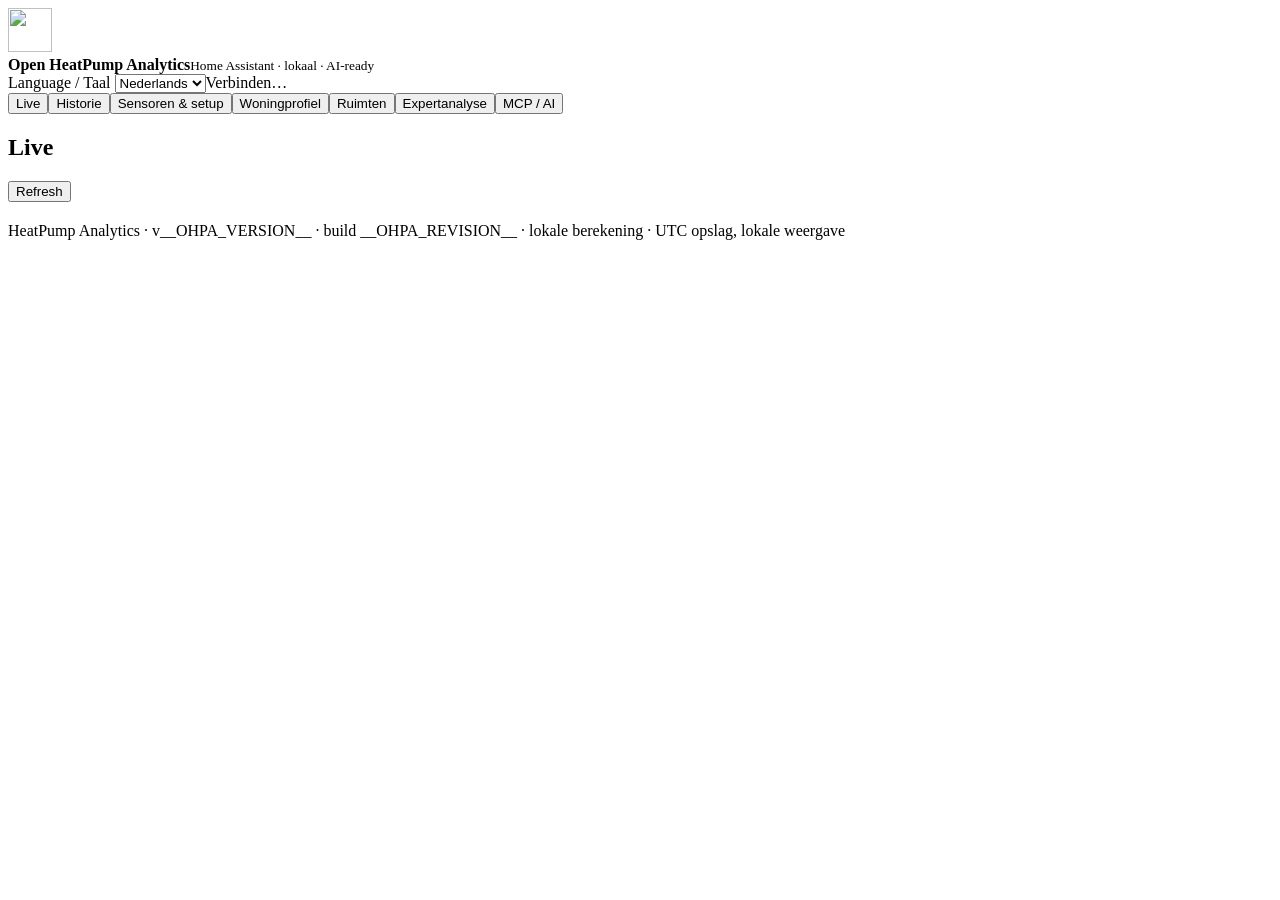
==== commit f4415037: "Integrate OHPA branding: static/index.html" ====
--- a/static/index.html
+++ b/static/index.html
@@ -1,5 +1,5 @@
-<!doctype html><html lang="nl"><head><base href="__OHPA_BASE__"><meta charset="utf-8"><meta name="viewport" content="width=device-width,initial-scale=1"><title>HeatPump Analytics</title><link rel="stylesheet" href="static/style.css"></head><body>
-<header><div class="brand"><span class="logo">≈</span><div><strong>HeatPump Analytics</strong><small>Home Assistant · lokaal · AI-ready</small></div></div><label>Language / Taal <select id="language"><option value="nl">Nederlands</option><option value="en">English</option></select></label><span id="health" class="pill">Verbinden…</span></header>
+<!doctype html><html lang="nl"><head><base href="__OHPA_BASE__"><meta charset="utf-8"><meta name="viewport" content="width=device-width,initial-scale=1"><title>Open HeatPump Analytics</title><link rel="icon" type="image/svg+xml" href="static/branding/app-icon.svg"><link rel="stylesheet" href="static/style.css"></head><body>
+<header><div class="brand"><img class="logo" src="static/branding/app-icon.svg" alt="" width="44" height="44"><div><strong>Open HeatPump Analytics</strong><small>Home Assistant · lokaal · AI-ready</small></div></div><label>Language / Taal <select id="language"><option value="nl">Nederlands</option><option value="en">English</option></select></label><span id="health" class="pill">Verbinden…</span></header>
 <nav><button data-page="live" class="active">Live</button><button data-page="dashboard">Historie</button><button data-page="setup">Sensoren & setup</button><button data-page="building" id="buildingNav">Woningprofiel</button><button data-page="rooms" id="roomsNav">Ruimten</button><button data-page="expert">Expertanalyse</button><button data-page="mcp" __OHPA_MCP_HIDDEN__>MCP / AI</button></nav>
 <main><div id="notice" role="status" hidden></div>
 <section id="live" class="page"><div class="heading"><div><h1>Live</h1><p id="liveDescription"></p></div><button id="liveRefresh">Refresh</button></div><p id="liveStatus" class="hint"></p><div id="liveKpis" class="cards"></div><div class="panel"><h2 id="liveMeasurementsTitle"></h2><p id="liveHint" class="hint"></p><div class="table-scroll"><table><thead id="liveHead"></thead><tbody id="liveMeasurements"></tbody></table></div></div></section>
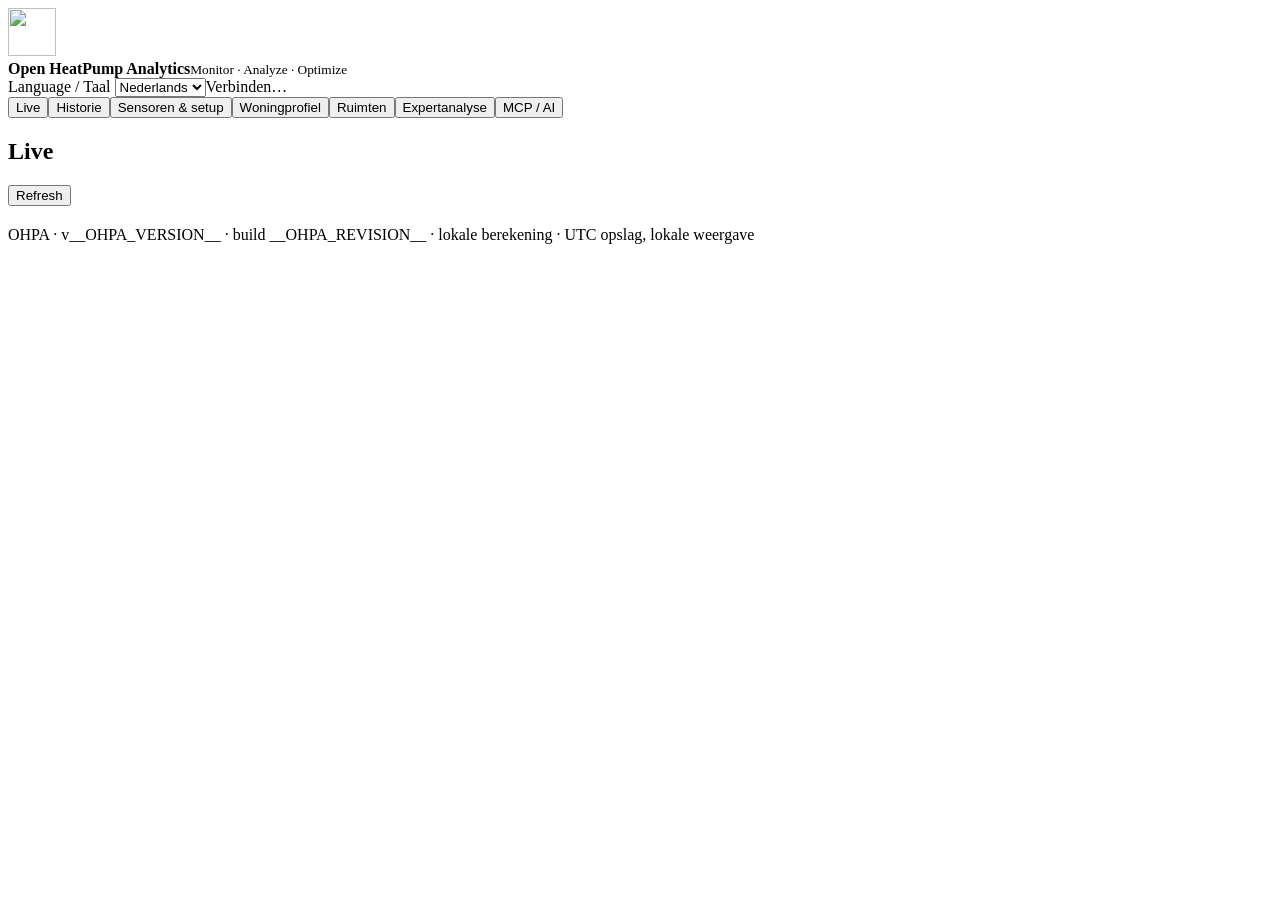
==== commit 92d9c274: "Prepare v0.4.8 branding: static/index.html" ====
--- a/static/index.html
+++ b/static/index.html
@@ -1,5 +1,5 @@
-<!doctype html><html lang="nl"><head><base href="__OHPA_BASE__"><meta charset="utf-8"><meta name="viewport" content="width=device-width,initial-scale=1"><title>Open HeatPump Analytics</title><link rel="icon" type="image/svg+xml" href="static/branding/app-icon.svg"><link rel="stylesheet" href="static/style.css"></head><body>
-<header><div class="brand"><img class="logo" src="static/branding/app-icon.svg" alt="" width="44" height="44"><div><strong>Open HeatPump Analytics</strong><small>Home Assistant · lokaal · AI-ready</small></div></div><label>Language / Taal <select id="language"><option value="nl">Nederlands</option><option value="en">English</option></select></label><span id="health" class="pill">Verbinden…</span></header>
+<!doctype html><html lang="nl"><head><base href="__OHPA_BASE__"><meta charset="utf-8"><meta name="viewport" content="width=device-width,initial-scale=1"><title>Open HeatPump Analytics</title><link rel="icon" type="image/svg+xml" href="static/branding/app-icon.svg"><link rel="stylesheet" href="static/branding/tokens.css"><link rel="stylesheet" href="static/style.css"></head><body>
+<header><div class="brand"><img class="logo" src="static/branding/app-icon.svg" alt="" width="48" height="48"><div><strong>Open HeatPump Analytics</strong><small>Monitor · Analyze · Optimize</small></div></div><label>Language / Taal <select id="language"><option value="nl">Nederlands</option><option value="en">English</option></select></label><span id="health" class="pill">Verbinden…</span></header>
 <nav><button data-page="live" class="active">Live</button><button data-page="dashboard">Historie</button><button data-page="setup">Sensoren & setup</button><button data-page="building" id="buildingNav">Woningprofiel</button><button data-page="rooms" id="roomsNav">Ruimten</button><button data-page="expert">Expertanalyse</button><button data-page="mcp" __OHPA_MCP_HIDDEN__>MCP / AI</button></nav>
 <main><div id="notice" role="status" hidden></div>
 <section id="live" class="page"><div class="heading"><div><h1>Live</h1><p id="liveDescription"></p></div><button id="liveRefresh">Refresh</button></div><p id="liveStatus" class="hint"></p><div id="liveKpis" class="cards"></div><div class="panel"><h2 id="liveMeasurementsTitle"></h2><p id="liveHint" class="hint"></p><div class="table-scroll"><table><thead id="liveHead"></thead><tbody id="liveMeasurements"></tbody></table></div></div></section>
@@ -16,4 +16,4 @@
 <div class="panel"><h2>5. Notities & opslaan</h2><label>Installatienotities<textarea id="notes" rows="3" placeholder="Afgiftesysteem, BUH-meetgrens, pompconfiguratie, warmtebronnen…"></textarea></label><div id="mappingWarnings" class="warnings"></div><button id="save">Configuratie opslaan & historie ophalen</button><button id="collect" class="secondary">Opnieuw ophalen</button><div id="collection" class="hint"></div></div></section>
 <section id="expert" class="page" hidden><div class="heading"><div><h1>Expertanalyse</h1><p>Onderzoek, vergelijk en documenteer instellingen.</p></div></div><div class="panel"><h2>Weer en koudemiddelcircuit</h2><p class="hint">Tijdgewogen gemiddelden over de dashboardperiode. Bron wordt afzonderlijk vermeld voor weergegevens.</p><div id="expertValues" class="cards compact"></div></div><div class="panel"><h2>Defrost & weersomstandigheden</h2><p>Vergelijk de gemeten defrostbelasting per buitentemperatuurklasse, met optioneel luchtvochtigheid, dauwpunt, wind en instraling.</p><button id="weatherBtn">Bereken voor geselecteerde periode</button><div id="weatherOutput" class="scroll"></div></div><div class="panel"><h2>Warmteverliesmodel</h2><p>Verkennende regressie op bijna stationaire uren, met temperatuurverschil en eventueel wind en instraling. Vereist ten minste 24 bruikbare uren en 4 °C spreiding in temperatuurverschil. Geen gecertificeerde warmteverliesberekening.</p><div class="toolbar"><label id="modelPeriodLabel">Analyseperiode <select id="modelPeriod"><option value="168">7 dagen</option><option value="72">3 dagen</option><option value="24">24 uur</option><option value="216">9 dagen</option><option value="336">14 dagen</option><option value="720">30 dagen</option><option value="1440">60 dagen</option><option value="2160">90 dagen</option><option value="dashboard">Dashboardperiode</option></select></label><button id="modelBtn">Bereken model</button></div><div id="modelOutput"></div><div id="sizingPanel" hidden><h3 id="sizingTitle"></h3><div class="formgrid"><label id="designIndoorLabel">Binnen °C<input id="designIndoor" type="number" value="21.5" step="0.5"></label><label id="capacityLabel">Vermogenscurve (°C, kW)<textarea id="capacityCurve" rows="5" placeholder="-10, 7.5&#10;0, 9&#10;10, 10"></textarea></label></div><p id="sizingHint" class="hint"></p><button id="sizingBtn">Bereken</button><div id="sizingOutput"></div></div></div><div class="panel"><h2>Voor / na vergelijken</h2><div class="formgrid"><label>Voor — start<input type="datetime-local" id="beforeStart"></label><label>Voor — einde<input type="datetime-local" id="beforeEnd"></label><label>Na — start<input type="datetime-local" id="afterStart"></label><label>Na — einde<input type="datetime-local" id="afterEnd"></label></div><button id="compare">Vergelijk periodes</button><p class="hint">Ongecorrigeerd. Verschillende weersomstandigheden en warmteopslag kunnen de uitkomst vertekenen.</p><div class="scroll" id="comparison"></div></div><div class="panel"><h2>Interventielogboek</h2><div class="toolbar"><input id="changeTime" type="datetime-local"><input id="changeNote" placeholder="Bijv. stooklijn +2 °C" maxlength="1000"><button id="logChange">Toevoegen</button></div><div id="changes"></div></div></section>
 <section id="rooms" class="page" hidden><div id="roomsRoot"></div></section><section id="building" class="page" hidden><div id="buildingRoot"></div></section><section id="mcp" class="page" hidden><h1>MCP / AI</h1><div class="panel"><h2>Veilige uitlezing</h2><p>Deze server heeft uitsluitend analytische MCP-tools. Hij kan via deze tools geen Home Assistant-instellingen wijzigen. Gebruik een unieke MCP_SECRET in .env, een apart HTTPS-subdomein of exact pad, en passende proxy-authenticatie. Publiceer nooit de dashboard- of configuratieroutes.</p><pre class="result">https://jouw-mcp-domein/mcp/JOUW_MCP_SECRET/</pre><p class="hint">Zet de hostname in MCP_ALLOWED_HOSTS. De URL bevat een credential; deel deze niet. Basic-auth voor de lokale UI staat los van MCP. OAuth is niet ingebouwd in deze eerste versie.</p><table><thead><tr><th>Tool</th><th>Gebruik</th></tr></thead><tbody><tr><td>get_performance</td><td>Netto warmte, COP, comfort en dekking</td></tr><tr><td>get_hourly_performance</td><td>Uur-KPI’s tot 7 dagen</td></tr><tr><td>get_defrost_analysis</td><td>Ontdooiingen, tijden en negatieve warmte</td></tr><tr><td>compare_periods</td><td>Voor/na (ongecorrigeerd)</td></tr><tr><td>get_heat_loss_model</td><td>Verkennend warmteverlies</td></tr><tr><td>get_weather_defrost_analysis</td><td>Defrostbelasting per temperatuurklasse</td></tr><tr><td>get_comfort_analysis</td><td>Thermal comfort / Thermisch comfort</td></tr><tr><td>get_flow_comparison</td><td>Gesynchroniseerde flowmetervergelijking</td></tr><tr><td>get_latest_measurements</td><td>Laatste lokaal verzamelde waarden</td></tr><tr><td>get_building_profile</td><td>Optional dwelling profile / Woningprofiel</td></tr><tr><td>get_measurement_setup</td><td>Mapping, meetgrens, gezondheid en logboek</td></tr></tbody></table><h3>Voorbeeldvraag</h3><p>Analyseer mijn warmtepomp over de laatste 48 uur. Controleer de dekking, rapporteer netto COP en defrostverlies, en beoordeel de vermogensreserve zonder ontbrekende meetgegevens te verzinnen.</p></div></section>
-<footer>HeatPump Analytics · v__OHPA_VERSION__ · build __OHPA_REVISION__ · lokale berekening · UTC opslag, lokale weergave</footer></main><script src="static/i18n.js"></script><script src="static/building.js"></script><script src="static/rooms.js"></script><script src="static/app.js"></script></body></html>
+<footer>OHPA · v__OHPA_VERSION__ · build __OHPA_REVISION__ · lokale berekening · UTC opslag, lokale weergave</footer></main><script src="static/i18n.js"></script><script src="static/building.js"></script><script src="static/rooms.js"></script><script src="static/app.js"></script></body></html>
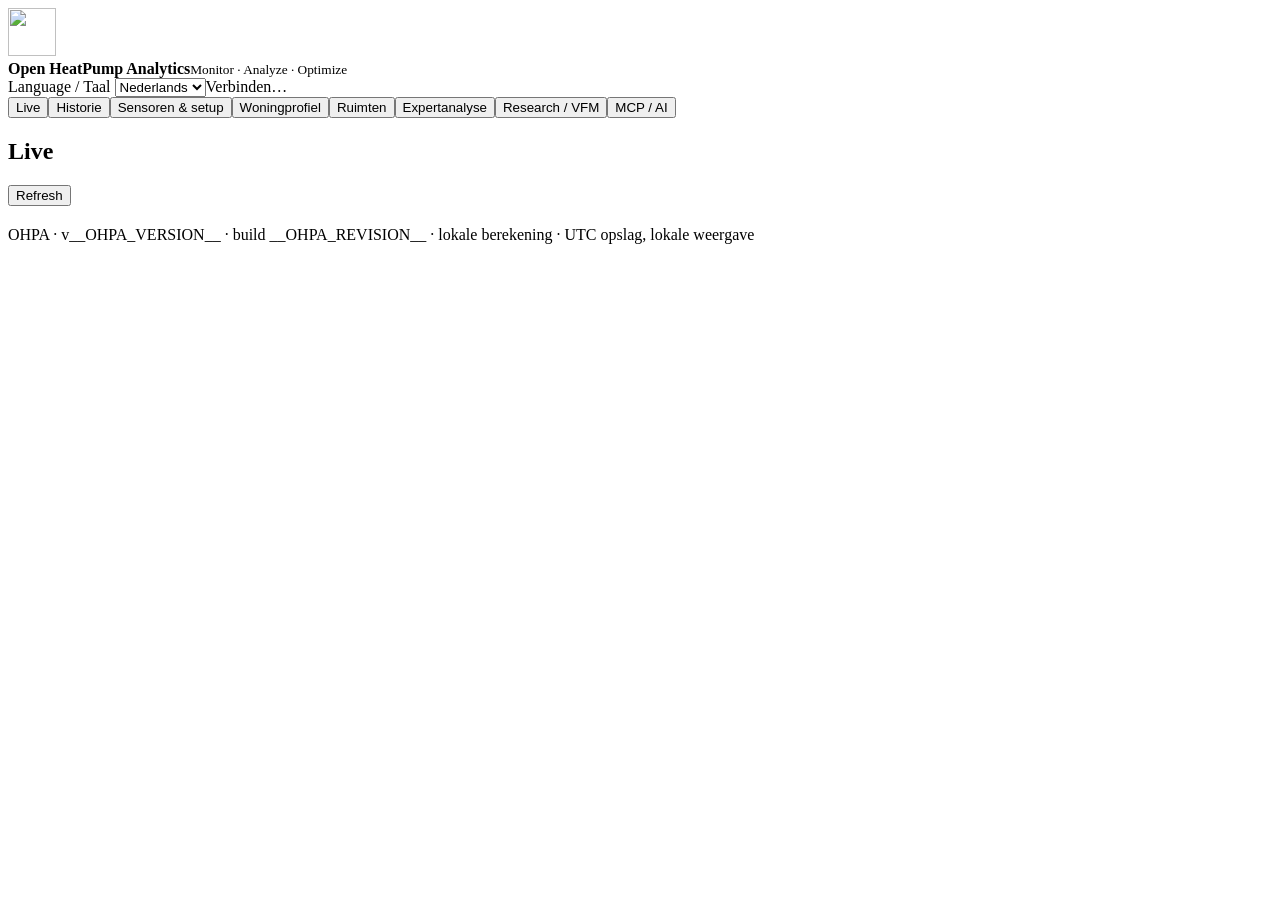
==== commit 07b2a84f: "Add opt-in Virtual Flow research workflow for OHPA 0.4.9" ====
--- a/static/index.html
+++ b/static/index.html
@@ -1,6 +1,6 @@
 <!doctype html><html lang="nl"><head><base href="__OHPA_BASE__"><meta charset="utf-8"><meta name="viewport" content="width=device-width,initial-scale=1"><title>Open HeatPump Analytics</title><link rel="icon" type="image/svg+xml" href="static/branding/app-icon.svg"><link rel="stylesheet" href="static/branding/tokens.css"><link rel="stylesheet" href="static/style.css"></head><body>
 <header><div class="brand"><img class="logo" src="static/branding/app-icon.svg" alt="" width="48" height="48"><div><strong>Open HeatPump Analytics</strong><small>Monitor · Analyze · Optimize</small></div></div><label>Language / Taal <select id="language"><option value="nl">Nederlands</option><option value="en">English</option></select></label><span id="health" class="pill">Verbinden…</span></header>
-<nav><button data-page="live" class="active">Live</button><button data-page="dashboard">Historie</button><button data-page="setup">Sensoren & setup</button><button data-page="building" id="buildingNav">Woningprofiel</button><button data-page="rooms" id="roomsNav">Ruimten</button><button data-page="expert">Expertanalyse</button><button data-page="mcp" __OHPA_MCP_HIDDEN__>MCP / AI</button></nav>
+<nav><button data-page="live" class="active">Live</button><button data-page="dashboard">Historie</button><button data-page="setup">Sensoren & setup</button><button data-page="building" id="buildingNav">Woningprofiel</button><button data-page="rooms" id="roomsNav">Ruimten</button><button data-page="expert">Expertanalyse</button><button data-page="research" id="researchNav">Research / VFM</button><button data-page="mcp" __OHPA_MCP_HIDDEN__>MCP / AI</button></nav>
 <main><div id="notice" role="status" hidden></div>
 <section id="live" class="page"><div class="heading"><div><h1>Live</h1><p id="liveDescription"></p></div><button id="liveRefresh">Refresh</button></div><p id="liveStatus" class="hint"></p><div id="liveKpis" class="cards"></div><div class="panel"><h2 id="liveMeasurementsTitle"></h2><p id="liveHint" class="hint"></p><div class="table-scroll"><table><thead id="liveHead"></thead><tbody id="liveMeasurements"></tbody></table></div></div></section>
 <section id="dashboard" class="page" hidden><div class="heading"><div><h1>Warmtepompprestaties</h1><p>Netto warmte, elektriciteit, comfort en ontdooicycli.</p></div><button id="refresh">Vernieuwen</button></div>
@@ -15,5 +15,5 @@
 <div class="panel"><h2>4. Regionale weerdata (optioneel)</h2><label class="toggle"><input id="regional" type="checkbox"> Gebruik Open-Meteo als aanvulling op ontbrekende HA-weersensoren</label><div class="formgrid"><label>Breedtegraad<input id="lat" type="number" step="any" placeholder="51.95"></label><label>Lengtegraad<input id="lon" type="number" step="any" placeholder="4.48"></label></div><p class="hint">Uurlijkse modeldata voor temperatuur, relatieve vochtigheid, dauwpunt, windsnelheid en zoninstraling. Geen lokaal station of officiële KNMI-metingen. Lokale HA-metingen hebben voorrang per meetgrootheid. Alleen bij inschakeling worden deze coördinaten naar Open-Meteo gestuurd. Gebruik desgewenst afgeronde coördinaten.</p></div>
 <div class="panel"><h2>5. Notities & opslaan</h2><label>Installatienotities<textarea id="notes" rows="3" placeholder="Afgiftesysteem, BUH-meetgrens, pompconfiguratie, warmtebronnen…"></textarea></label><div id="mappingWarnings" class="warnings"></div><button id="save">Configuratie opslaan & historie ophalen</button><button id="collect" class="secondary">Opnieuw ophalen</button><div id="collection" class="hint"></div></div></section>
 <section id="expert" class="page" hidden><div class="heading"><div><h1>Expertanalyse</h1><p>Onderzoek, vergelijk en documenteer instellingen.</p></div></div><div class="panel"><h2>Weer en koudemiddelcircuit</h2><p class="hint">Tijdgewogen gemiddelden over de dashboardperiode. Bron wordt afzonderlijk vermeld voor weergegevens.</p><div id="expertValues" class="cards compact"></div></div><div class="panel"><h2>Defrost & weersomstandigheden</h2><p>Vergelijk de gemeten defrostbelasting per buitentemperatuurklasse, met optioneel luchtvochtigheid, dauwpunt, wind en instraling.</p><button id="weatherBtn">Bereken voor geselecteerde periode</button><div id="weatherOutput" class="scroll"></div></div><div class="panel"><h2>Warmteverliesmodel</h2><p>Verkennende regressie op bijna stationaire uren, met temperatuurverschil en eventueel wind en instraling. Vereist ten minste 24 bruikbare uren en 4 °C spreiding in temperatuurverschil. Geen gecertificeerde warmteverliesberekening.</p><div class="toolbar"><label id="modelPeriodLabel">Analyseperiode <select id="modelPeriod"><option value="168">7 dagen</option><option value="72">3 dagen</option><option value="24">24 uur</option><option value="216">9 dagen</option><option value="336">14 dagen</option><option value="720">30 dagen</option><option value="1440">60 dagen</option><option value="2160">90 dagen</option><option value="dashboard">Dashboardperiode</option></select></label><button id="modelBtn">Bereken model</button></div><div id="modelOutput"></div><div id="sizingPanel" hidden><h3 id="sizingTitle"></h3><div class="formgrid"><label id="designIndoorLabel">Binnen °C<input id="designIndoor" type="number" value="21.5" step="0.5"></label><label id="capacityLabel">Vermogenscurve (°C, kW)<textarea id="capacityCurve" rows="5" placeholder="-10, 7.5&#10;0, 9&#10;10, 10"></textarea></label></div><p id="sizingHint" class="hint"></p><button id="sizingBtn">Bereken</button><div id="sizingOutput"></div></div></div><div class="panel"><h2>Voor / na vergelijken</h2><div class="formgrid"><label>Voor — start<input type="datetime-local" id="beforeStart"></label><label>Voor — einde<input type="datetime-local" id="beforeEnd"></label><label>Na — start<input type="datetime-local" id="afterStart"></label><label>Na — einde<input type="datetime-local" id="afterEnd"></label></div><button id="compare">Vergelijk periodes</button><p class="hint">Ongecorrigeerd. Verschillende weersomstandigheden en warmteopslag kunnen de uitkomst vertekenen.</p><div class="scroll" id="comparison"></div></div><div class="panel"><h2>Interventielogboek</h2><div class="toolbar"><input id="changeTime" type="datetime-local"><input id="changeNote" placeholder="Bijv. stooklijn +2 °C" maxlength="1000"><button id="logChange">Toevoegen</button></div><div id="changes"></div></div></section>
-<section id="rooms" class="page" hidden><div id="roomsRoot"></div></section><section id="building" class="page" hidden><div id="buildingRoot"></div></section><section id="mcp" class="page" hidden><h1>MCP / AI</h1><div class="panel"><h2>Veilige uitlezing</h2><p>Deze server heeft uitsluitend analytische MCP-tools. Hij kan via deze tools geen Home Assistant-instellingen wijzigen. Gebruik een unieke MCP_SECRET in .env, een apart HTTPS-subdomein of exact pad, en passende proxy-authenticatie. Publiceer nooit de dashboard- of configuratieroutes.</p><pre class="result">https://jouw-mcp-domein/mcp/JOUW_MCP_SECRET/</pre><p class="hint">Zet de hostname in MCP_ALLOWED_HOSTS. De URL bevat een credential; deel deze niet. Basic-auth voor de lokale UI staat los van MCP. OAuth is niet ingebouwd in deze eerste versie.</p><table><thead><tr><th>Tool</th><th>Gebruik</th></tr></thead><tbody><tr><td>get_performance</td><td>Netto warmte, COP, comfort en dekking</td></tr><tr><td>get_hourly_performance</td><td>Uur-KPI’s tot 7 dagen</td></tr><tr><td>get_defrost_analysis</td><td>Ontdooiingen, tijden en negatieve warmte</td></tr><tr><td>compare_periods</td><td>Voor/na (ongecorrigeerd)</td></tr><tr><td>get_heat_loss_model</td><td>Verkennend warmteverlies</td></tr><tr><td>get_weather_defrost_analysis</td><td>Defrostbelasting per temperatuurklasse</td></tr><tr><td>get_comfort_analysis</td><td>Thermal comfort / Thermisch comfort</td></tr><tr><td>get_flow_comparison</td><td>Gesynchroniseerde flowmetervergelijking</td></tr><tr><td>get_latest_measurements</td><td>Laatste lokaal verzamelde waarden</td></tr><tr><td>get_building_profile</td><td>Optional dwelling profile / Woningprofiel</td></tr><tr><td>get_measurement_setup</td><td>Mapping, meetgrens, gezondheid en logboek</td></tr></tbody></table><h3>Voorbeeldvraag</h3><p>Analyseer mijn warmtepomp over de laatste 48 uur. Controleer de dekking, rapporteer netto COP en defrostverlies, en beoordeel de vermogensreserve zonder ontbrekende meetgegevens te verzinnen.</p></div></section>
-<footer>OHPA · v__OHPA_VERSION__ · build __OHPA_REVISION__ · lokale berekening · UTC opslag, lokale weergave</footer></main><script src="static/i18n.js"></script><script src="static/building.js"></script><script src="static/rooms.js"></script><script src="static/app.js"></script></body></html>
+<section id="research" class="page" hidden><h1>Research &amp; Virtual Flow</h1><div class="panel"><p id="vfmIntro"></p><label><input type="checkbox" id="vfmEnabled"> <span id="vfmEnabledLabel"></span></label><label><input type="checkbox" id="vfmConfirmed"> <span id="vfmConfirmedLabel"></span></label><button id="vfmSave"></button></div><div class="panel"><h2 id="vfmExportTitle"></h2><label><span id="vfmPeriodLabel"></span> <select id="vfmHours"><option value="24">24 h</option><option value="72">72 h</option><option value="168">7 d</option></select></label><button id="vfmPreview"></button><button id="vfmDownload" disabled></button><p id="vfmExportStatus"></p><pre id="vfmSample" class="result"></pre></div><div class="panel"><h2 id="vfmModelTitle"></h2><label>Model <select id="vfmMethod"><option value="thermal">Thermal</option><option value="hydraulic">Hydraulic (PWM)</option><option value="hybrid">Hybrid</option></select></label><label>CSV <input id="vfmFiles" type="file" accept=".csv,text/csv" multiple></label><button id="vfmTrain"></button><button id="vfmReport"></button><p id="vfmStatus"></p><div id="vfmCards" class="cards"></div><pre id="vfmValidation" class="result"></pre></div></section><section id="rooms" class="page" hidden><div id="roomsRoot"></div></section><section id="building" class="page" hidden><div id="buildingRoot"></div></section><section id="mcp" class="page" hidden><h1>MCP / AI</h1><div class="panel"><h2>Veilige uitlezing</h2><p>Deze server heeft uitsluitend analytische MCP-tools. Hij kan via deze tools geen Home Assistant-instellingen wijzigen. Gebruik een unieke MCP_SECRET in .env, een apart HTTPS-subdomein of exact pad, en passende proxy-authenticatie. Publiceer nooit de dashboard- of configuratieroutes.</p><pre class="result">https://jouw-mcp-domein/mcp/JOUW_MCP_SECRET/</pre><p class="hint">Zet de hostname in MCP_ALLOWED_HOSTS. De URL bevat een credential; deel deze niet. Basic-auth voor de lokale UI staat los van MCP. OAuth is niet ingebouwd in deze eerste versie.</p><table><thead><tr><th>Tool</th><th>Gebruik</th></tr></thead><tbody><tr><td>get_performance</td><td>Netto warmte, COP, comfort en dekking</td></tr><tr><td>get_hourly_performance</td><td>Uur-KPI’s tot 7 dagen</td></tr><tr><td>get_defrost_analysis</td><td>Ontdooiingen, tijden en negatieve warmte</td></tr><tr><td>compare_periods</td><td>Voor/na (ongecorrigeerd)</td></tr><tr><td>get_heat_loss_model</td><td>Verkennend warmteverlies</td></tr><tr><td>get_weather_defrost_analysis</td><td>Defrostbelasting per temperatuurklasse</td></tr><tr><td>get_comfort_analysis</td><td>Thermal comfort / Thermisch comfort</td></tr><tr><td>get_flow_comparison</td><td>Gesynchroniseerde flowmetervergelijking</td></tr><tr><td>get_latest_measurements</td><td>Laatste lokaal verzamelde waarden</td></tr><tr><td>get_building_profile</td><td>Optional dwelling profile / Woningprofiel</td></tr><tr><td>get_measurement_setup</td><td>Mapping, meetgrens, gezondheid en logboek</td></tr></tbody></table><h3>Voorbeeldvraag</h3><p>Analyseer mijn warmtepomp over de laatste 48 uur. Controleer de dekking, rapporteer netto COP en defrostverlies, en beoordeel de vermogensreserve zonder ontbrekende meetgegevens te verzinnen.</p></div></section>
+<footer>OHPA · v__OHPA_VERSION__ · build __OHPA_REVISION__ · lokale berekening · UTC opslag, lokale weergave</footer></main><script src="static/i18n.js"></script><script src="static/building.js"></script><script src="static/rooms.js"></script><script src="static/app.js"></script><script src="static/research.js"></script></body></html>
